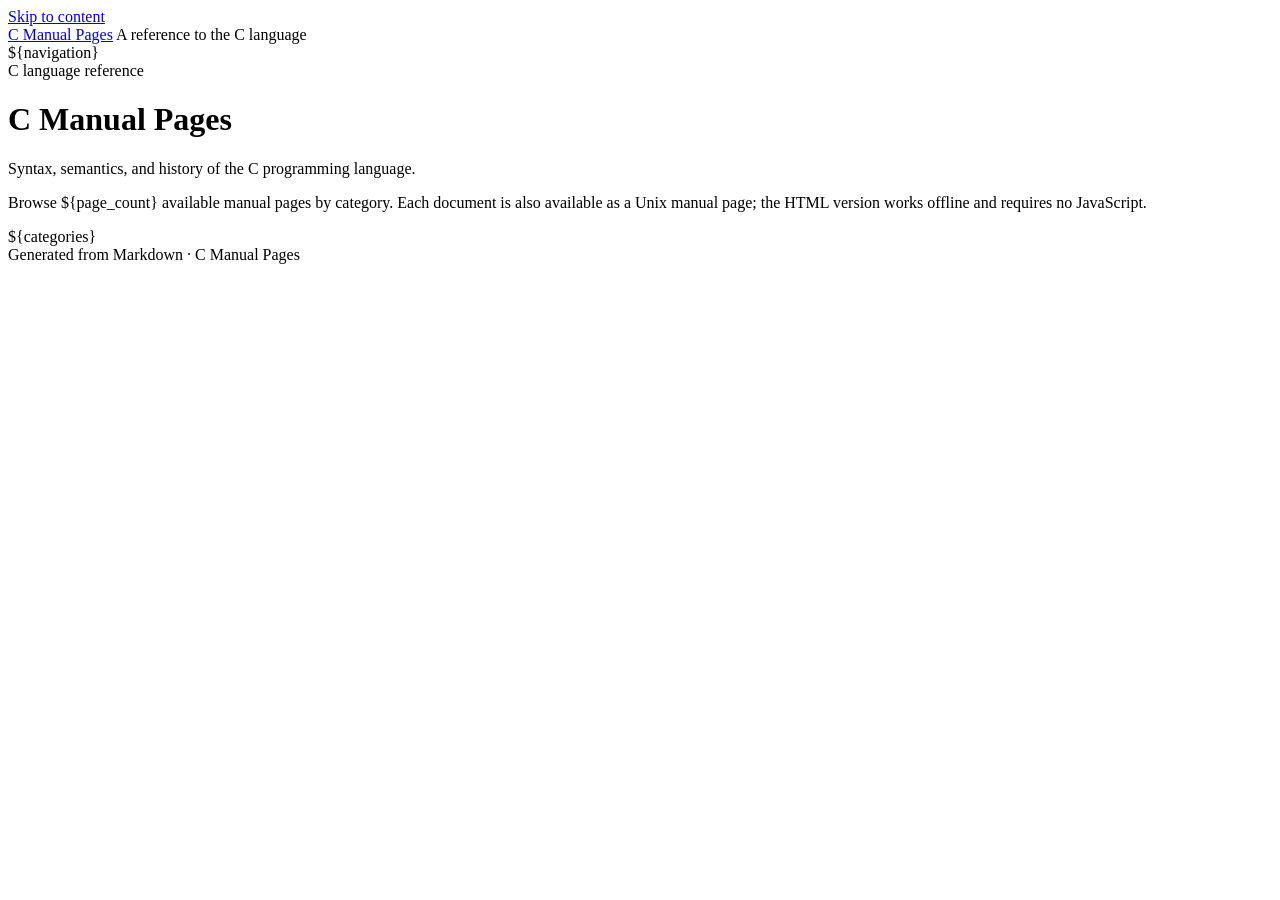
==== templates/index.html @ 95b58aa3 "feat(site): add generated navigation and accessible homepage" ====
<!DOCTYPE html>
<html lang="en">
<head>
<meta charset="utf-8">
<meta name="viewport" content="width=device-width, initial-scale=1">
<meta name="color-scheme" content="light dark">
<title>C Manual Pages — C language reference</title>
<style>
${site_css}
</style>
</head>
<body>
<a class="skip-link" href="#main-content">Skip to content</a>
<header class="site-header">
    <a class="site-brand" href="index.html" aria-current="page">C Manual Pages</a>
    <span class="site-subtitle">A reference to the C language</span>
</header>
<div class="site-layout">
    <aside class="site-sidebar" aria-label="Documentation navigation">
        <div class="sidebar-sticky">
            ${navigation}
        </div>
    </aside>
    <main id="main-content" class="site-content">
        <div class="page-eyebrow">C language reference</div>
        <h1 class="page-title">C Manual Pages</h1>
        <p class="page-subtitle">Syntax, semantics, and history of the C programming language.</p>
        <p class="index-intro">Browse ${page_count} available manual pages by category. Each document
        is also available as a Unix manual page; the HTML version works offline
        and requires no JavaScript.</p>
        <div class="index-categories">
            ${categories}
        </div>
        <footer class="page-footer">Generated from Markdown · C Manual Pages</footer>
    </main>
</div>
</body>
</html>
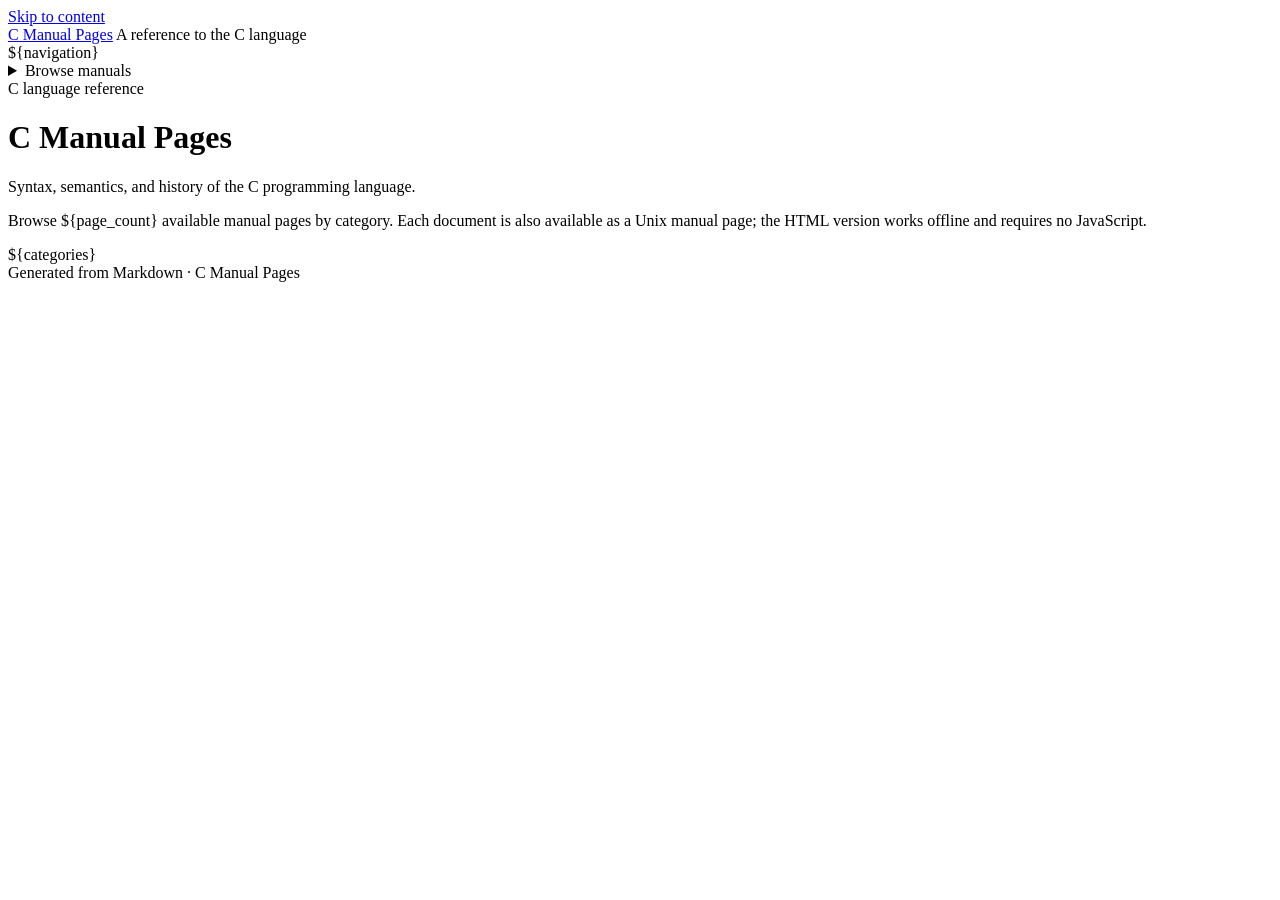
==== commit 4bd66d45: "feat: improve documentation navigation and UX" ====
--- a/templates/index.html
+++ b/templates/index.html
@@ -18,7 +18,13 @@
 <div class="site-layout">
     <aside class="site-sidebar" aria-label="Documentation navigation">
         <div class="sidebar-sticky">
-            ${navigation}
+            <div class="desktop-sidebar">${navigation}</div>
+            <div class="mobile-sidebar">
+                <details class="mobile-disclosure">
+                    <summary>Browse manuals</summary>
+                    ${mobile_navigation}
+                </details>
+            </div>
         </div>
     </aside>
     <main id="main-content" class="site-content">
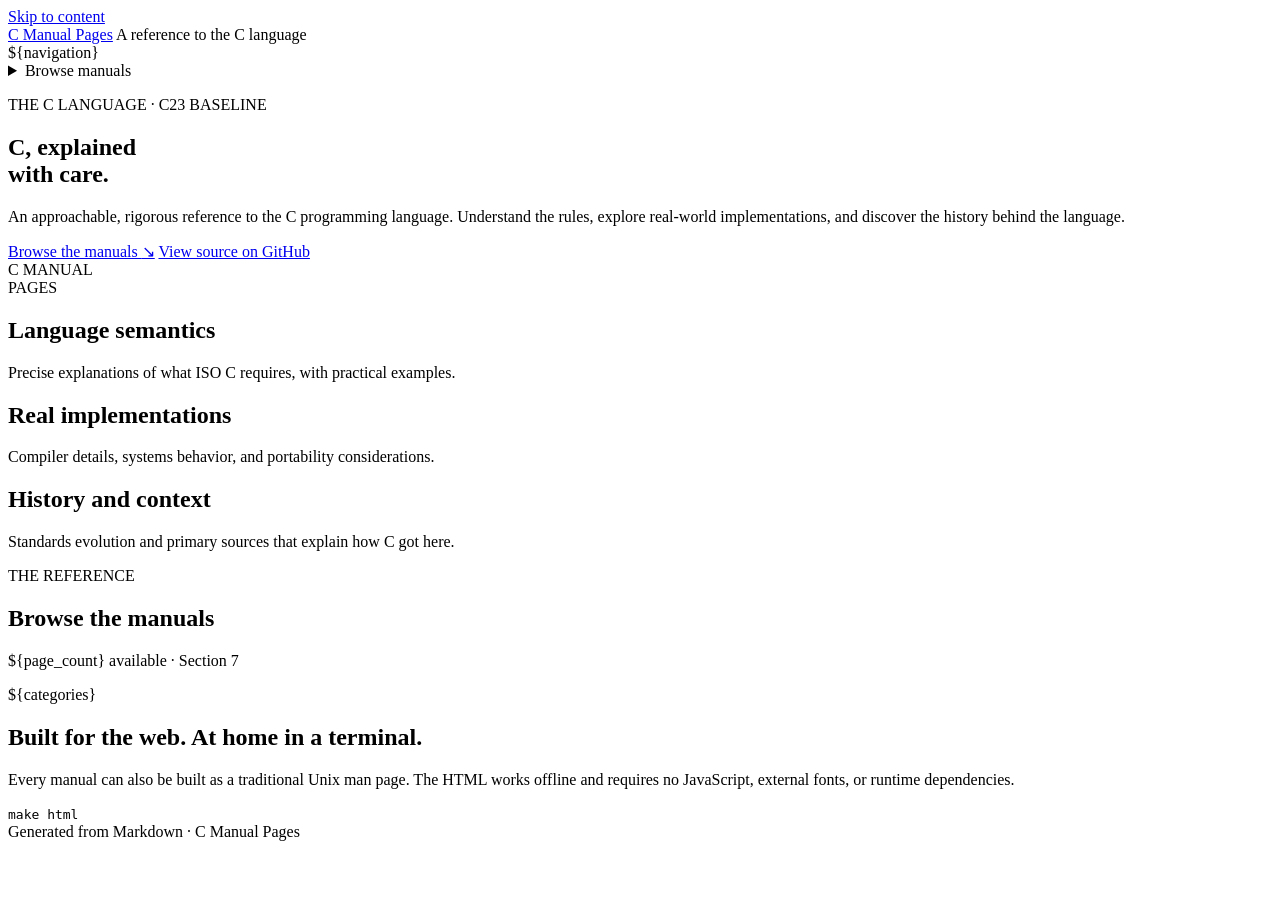
==== commit 61ece65f: "feat: redesign documentation homepage" ====
--- a/templates/index.html
+++ b/templates/index.html
@@ -9,7 +9,7 @@
 ${site_css}
 </style>
 </head>
-<body>
+<body class="home-page">
 <a class="skip-link" href="#main-content">Skip to content</a>
 <header class="site-header">
     <a class="site-brand" href="index.html" aria-current="page">C Manual Pages</a>
@@ -27,16 +27,62 @@
             </div>
         </div>
     </aside>
-    <main id="main-content" class="site-content">
-        <div class="page-eyebrow">C language reference</div>
-        <h1 class="page-title">C Manual Pages</h1>
-        <p class="page-subtitle">Syntax, semantics, and history of the C programming language.</p>
-        <p class="index-intro">Browse ${page_count} available manual pages by category. Each document
-        is also available as a Unix manual page; the HTML version works offline
-        and requires no JavaScript.</p>
-        <div class="index-categories">
-            ${categories}
-        </div>
+    <main id="main-content" class="site-content home-content">
+        <section class="home-hero" aria-labelledby="home-title">
+            <div class="home-hero-copy">
+                <p class="page-eyebrow">THE C LANGUAGE · C23 BASELINE</p>
+                <h1 id="home-title" class="home-title">C, explained<br><span>with care.</span></h1>
+                <p class="home-lede">An approachable, rigorous reference to the C
+                programming language. Understand the rules, explore real-world
+                implementations, and discover the history behind the language.</p>
+                <div class="home-actions">
+                    <a class="home-primary-action" href="#manuals">Browse the manuals <span aria-hidden="true">↘</span></a>
+                    <a class="home-secondary-action" href="https://github.com/BMAGS6/c-manpages">View source on GitHub</a>
+                </div>
+            </div>
+            <div class="home-mark" aria-hidden="true">
+                <span class="home-mark-letter">C</span>
+                <span class="home-mark-caption">MANUAL<br>PAGES</span>
+            </div>
+        </section>
+
+        <section class="home-principles" aria-label="About the reference">
+            <div class="home-principle">
+                <h2>Language semantics</h2>
+                <p>Precise explanations of what ISO C requires, with practical examples.</p>
+            </div>
+            <div class="home-principle">
+                <h2>Real implementations</h2>
+                <p>Compiler details, systems behavior, and portability considerations.</p>
+            </div>
+            <div class="home-principle">
+                <h2>History and context</h2>
+                <p>Standards evolution and primary sources that explain how C got here.</p>
+            </div>
+        </section>
+
+        <section id="manuals" class="home-directory" aria-labelledby="manuals-heading">
+            <div class="home-directory-heading">
+                <div>
+                    <p class="page-eyebrow">THE REFERENCE</p>
+                    <h2 id="manuals-heading">Browse the manuals</h2>
+                </div>
+                <p>${page_count} available · Section 7</p>
+            </div>
+            <div class="index-categories">
+                ${categories}
+            </div>
+        </section>
+
+        <aside class="home-offline-note" aria-label="Offline use">
+            <div>
+                <h2>Built for the web. At home in a terminal.</h2>
+                <p>Every manual can also be built as a traditional Unix man page.
+                The HTML works offline and requires no JavaScript, external fonts,
+                or runtime dependencies.</p>
+            </div>
+            <code>make html</code>
+        </aside>
         <footer class="page-footer">Generated from Markdown · C Manual Pages</footer>
     </main>
 </div>
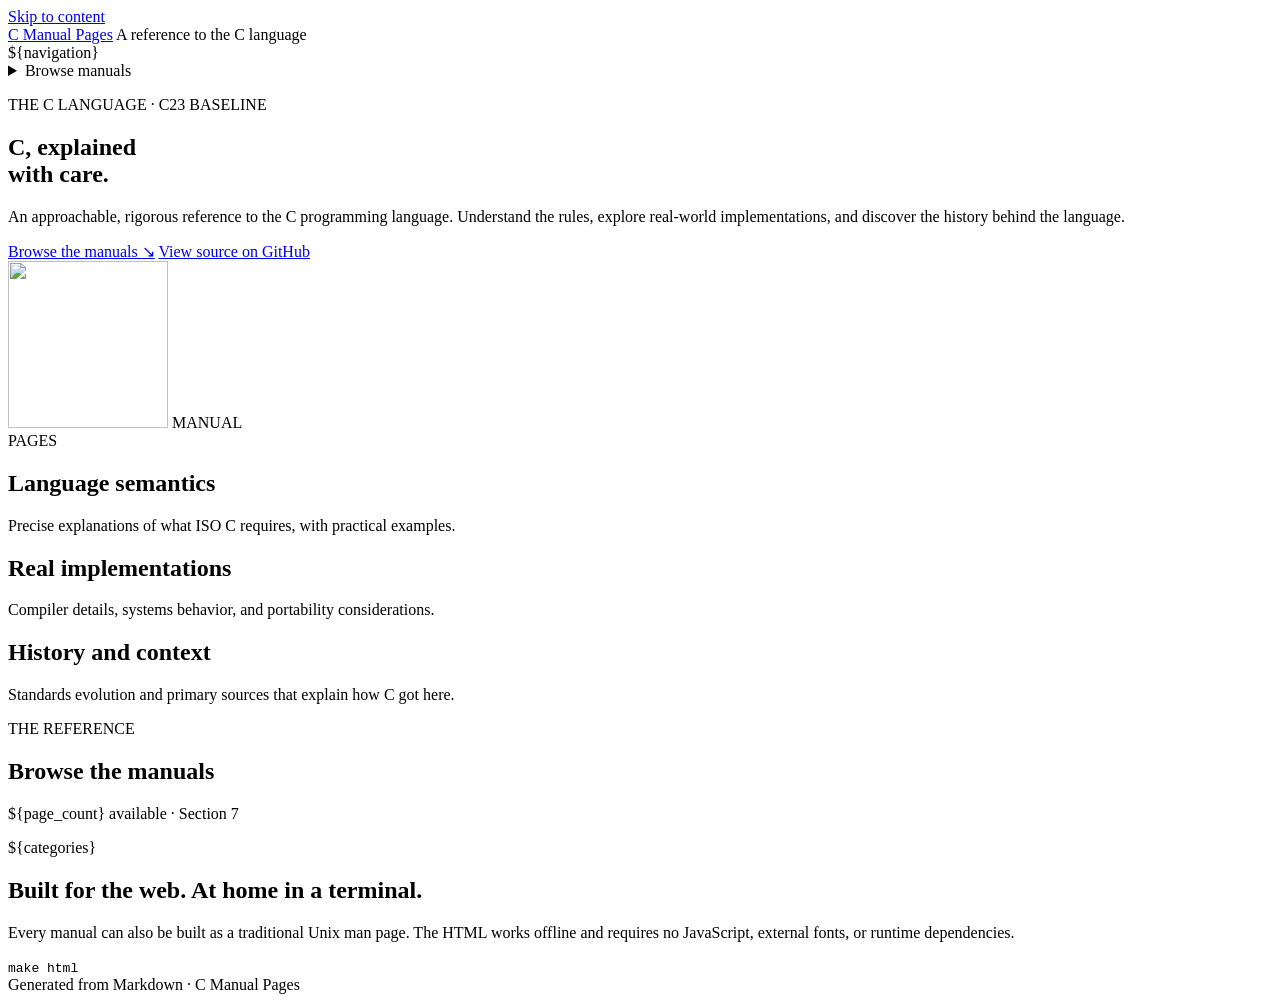
==== commit 20d04551: "site: use original C logo for homepage and favicon" ====
--- a/templates/index.html
+++ b/templates/index.html
@@ -4,6 +4,7 @@
 <meta charset="utf-8">
 <meta name="viewport" content="width=device-width, initial-scale=1">
 <meta name="color-scheme" content="light dark">
+<link rel="icon" type="image/svg+xml" href="c-logo.svg">
 <title>C Manual Pages — C language reference</title>
 <style>
 ${site_css}
@@ -41,7 +42,7 @@
                 </div>
             </div>
             <div class="home-mark" aria-hidden="true">
-                <span class="home-mark-letter">C</span>
+                <img class="home-mark-logo" src="c-logo.svg" alt="" width="160" height="167">
                 <span class="home-mark-caption">MANUAL<br>PAGES</span>
             </div>
         </section>
